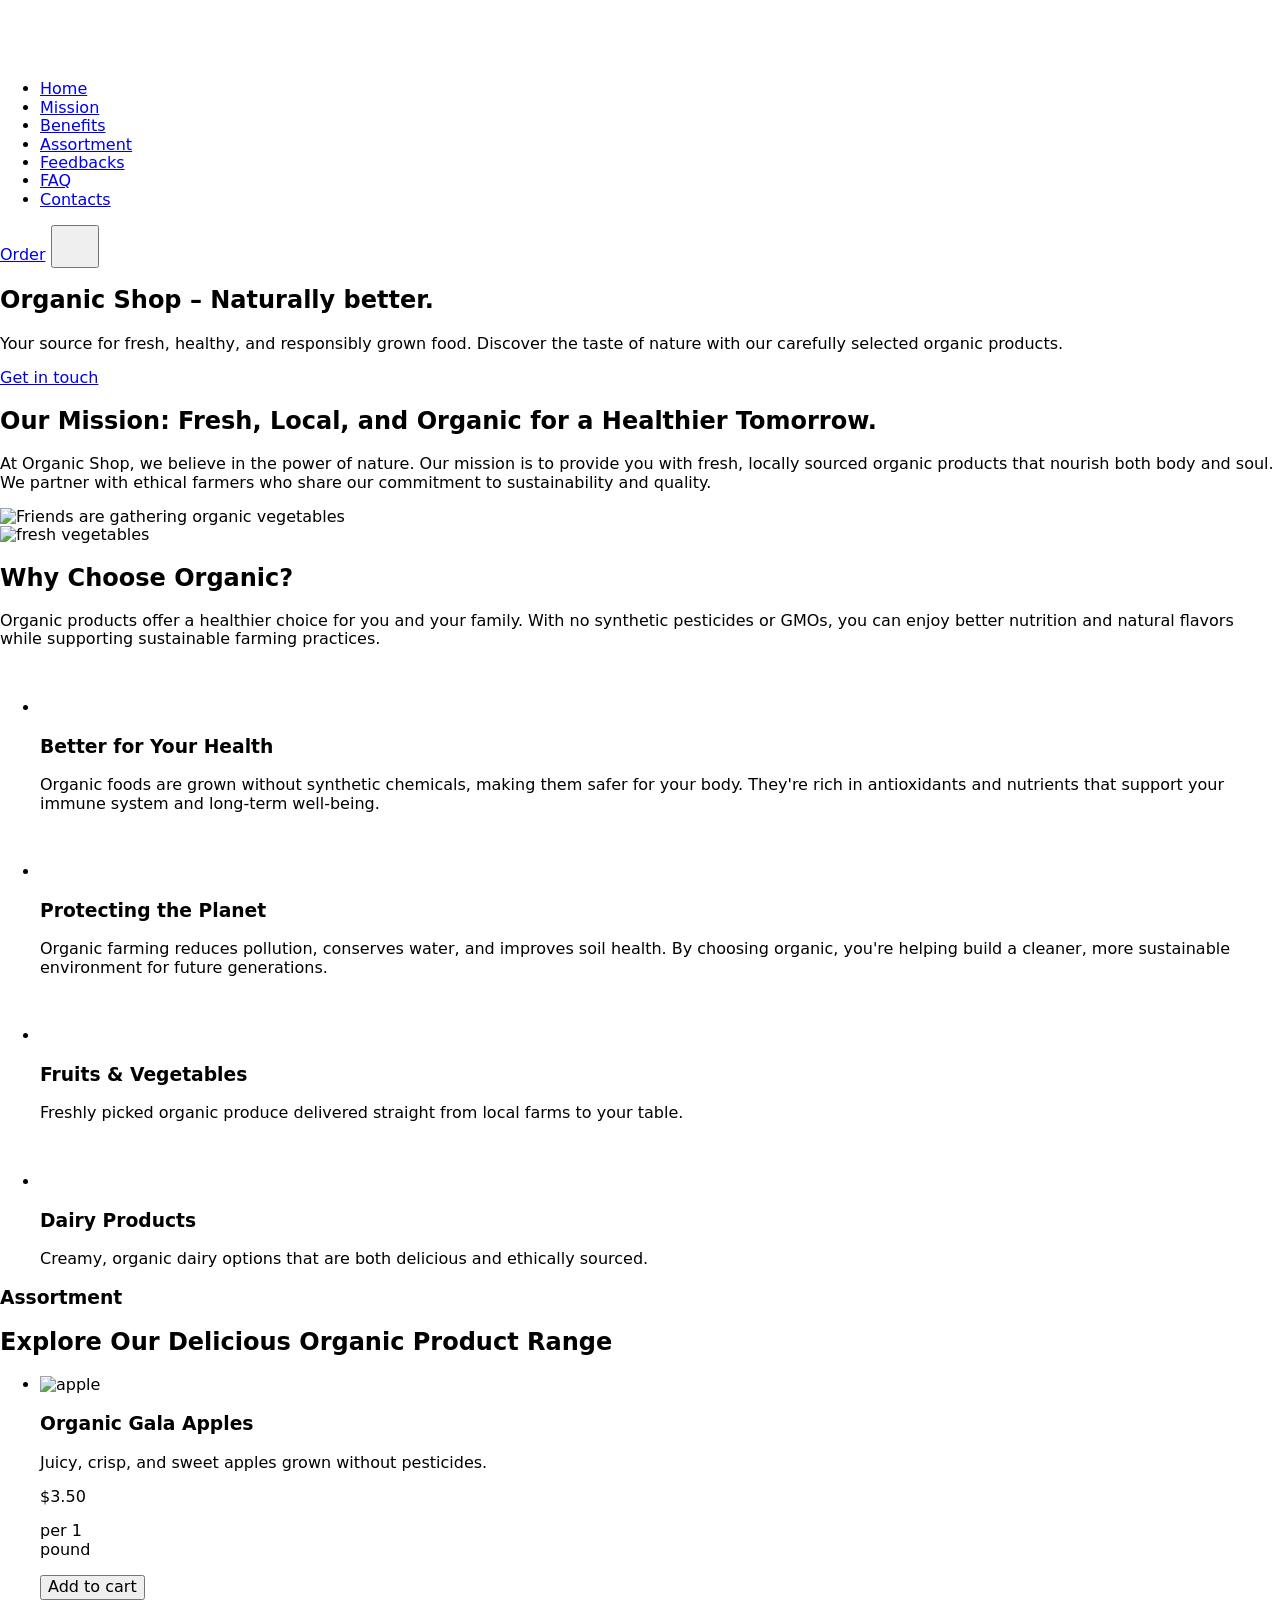
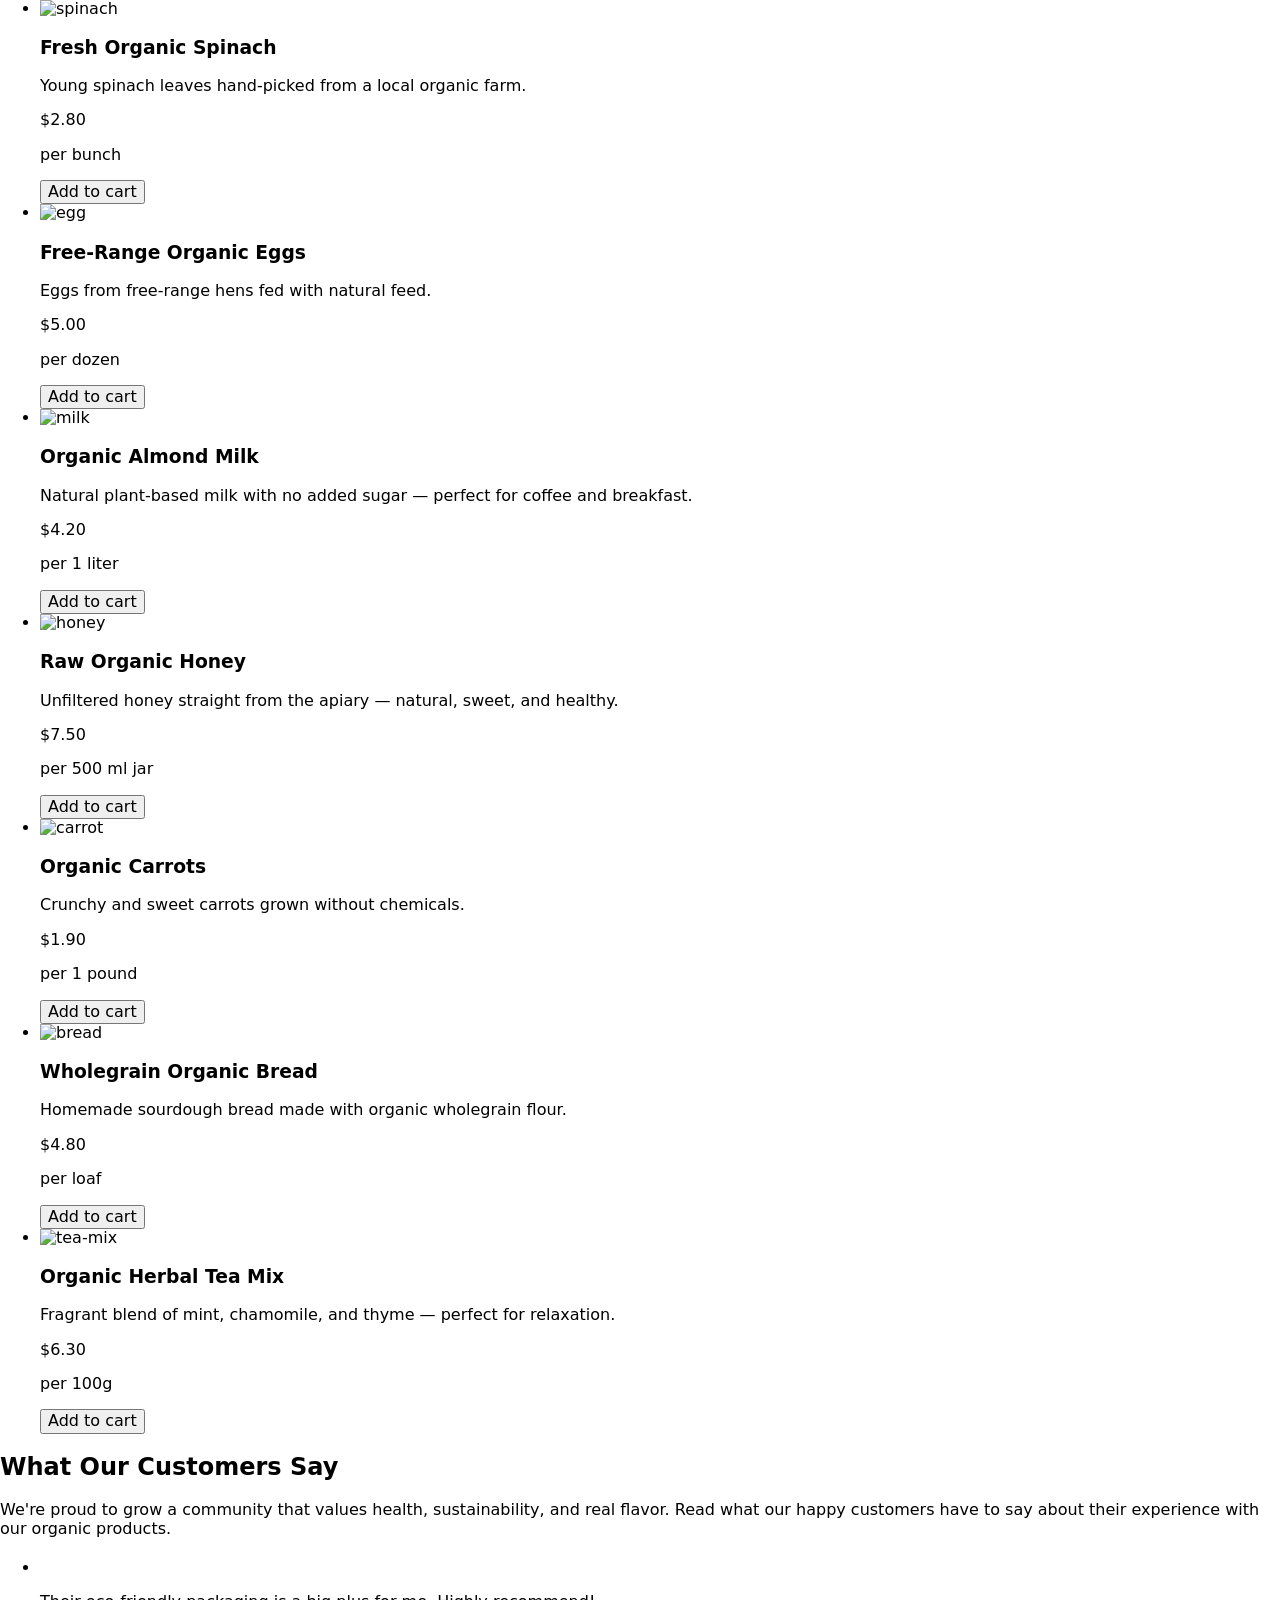
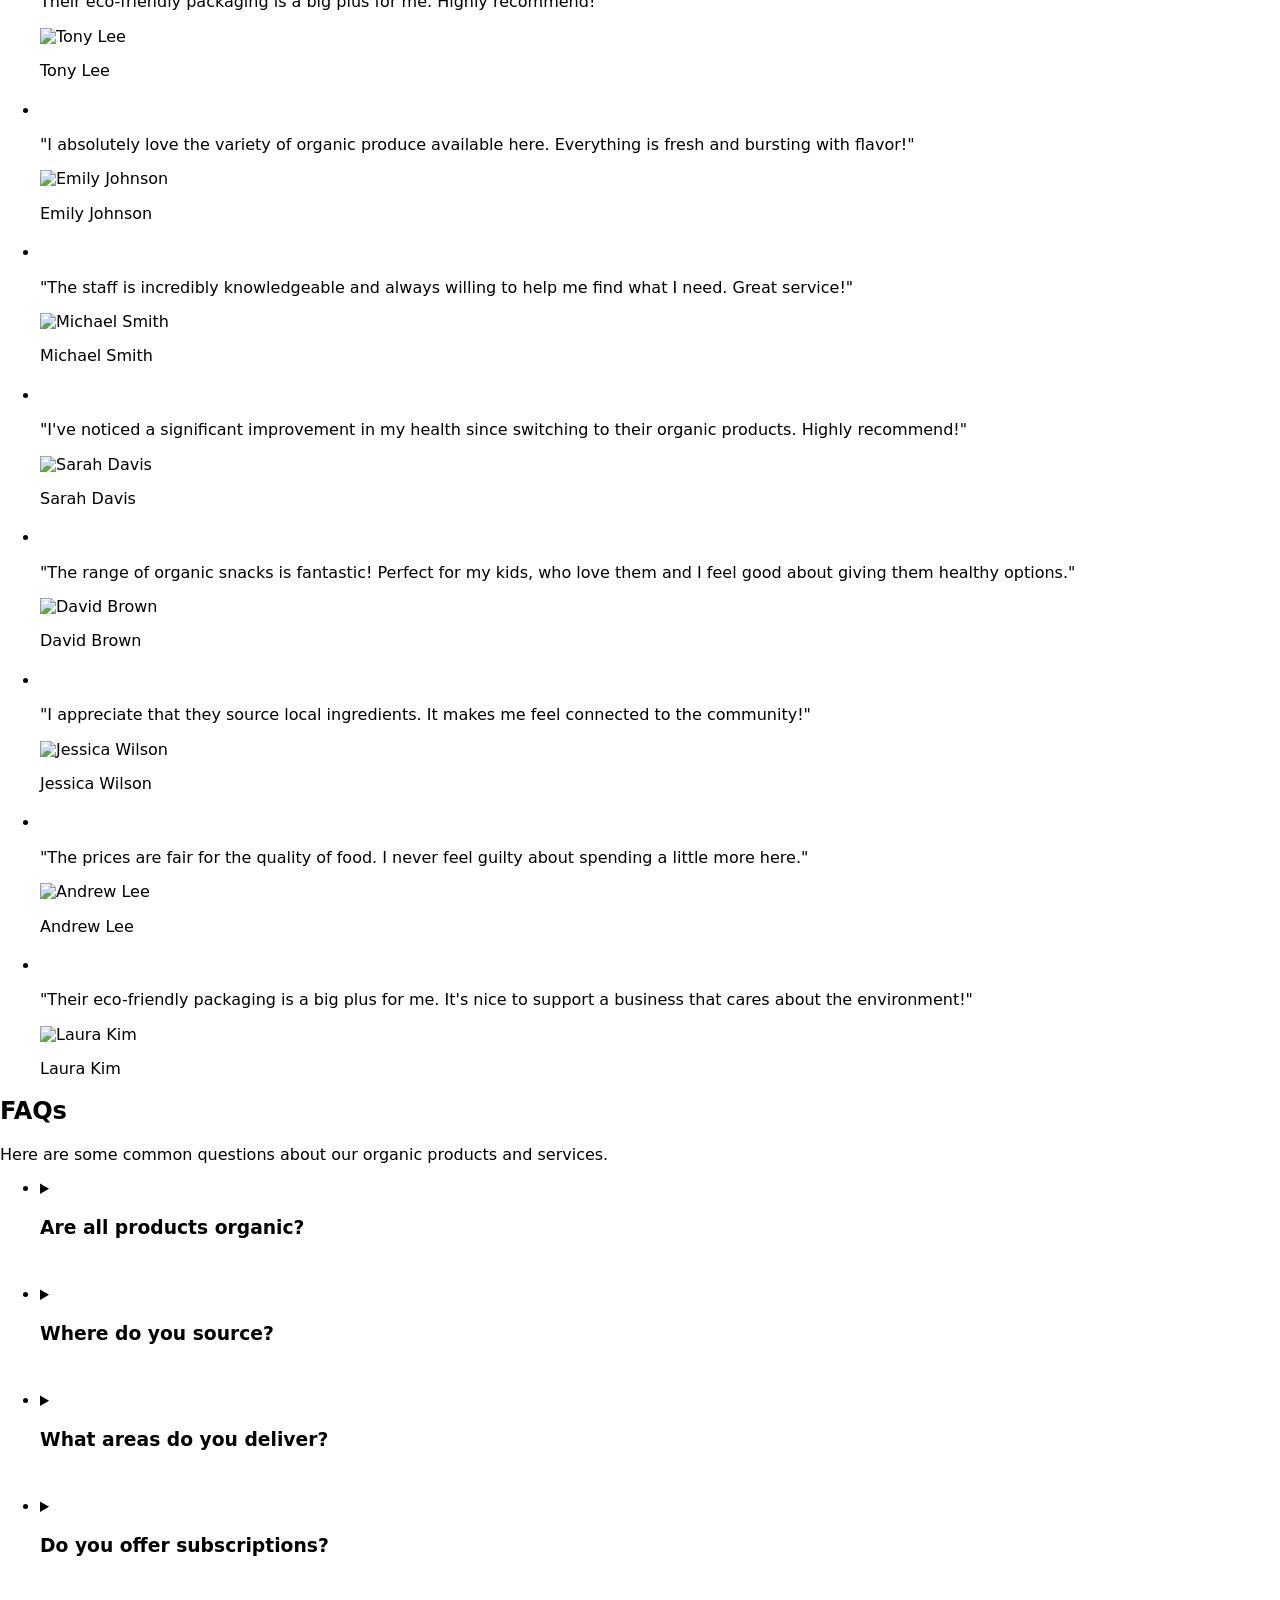
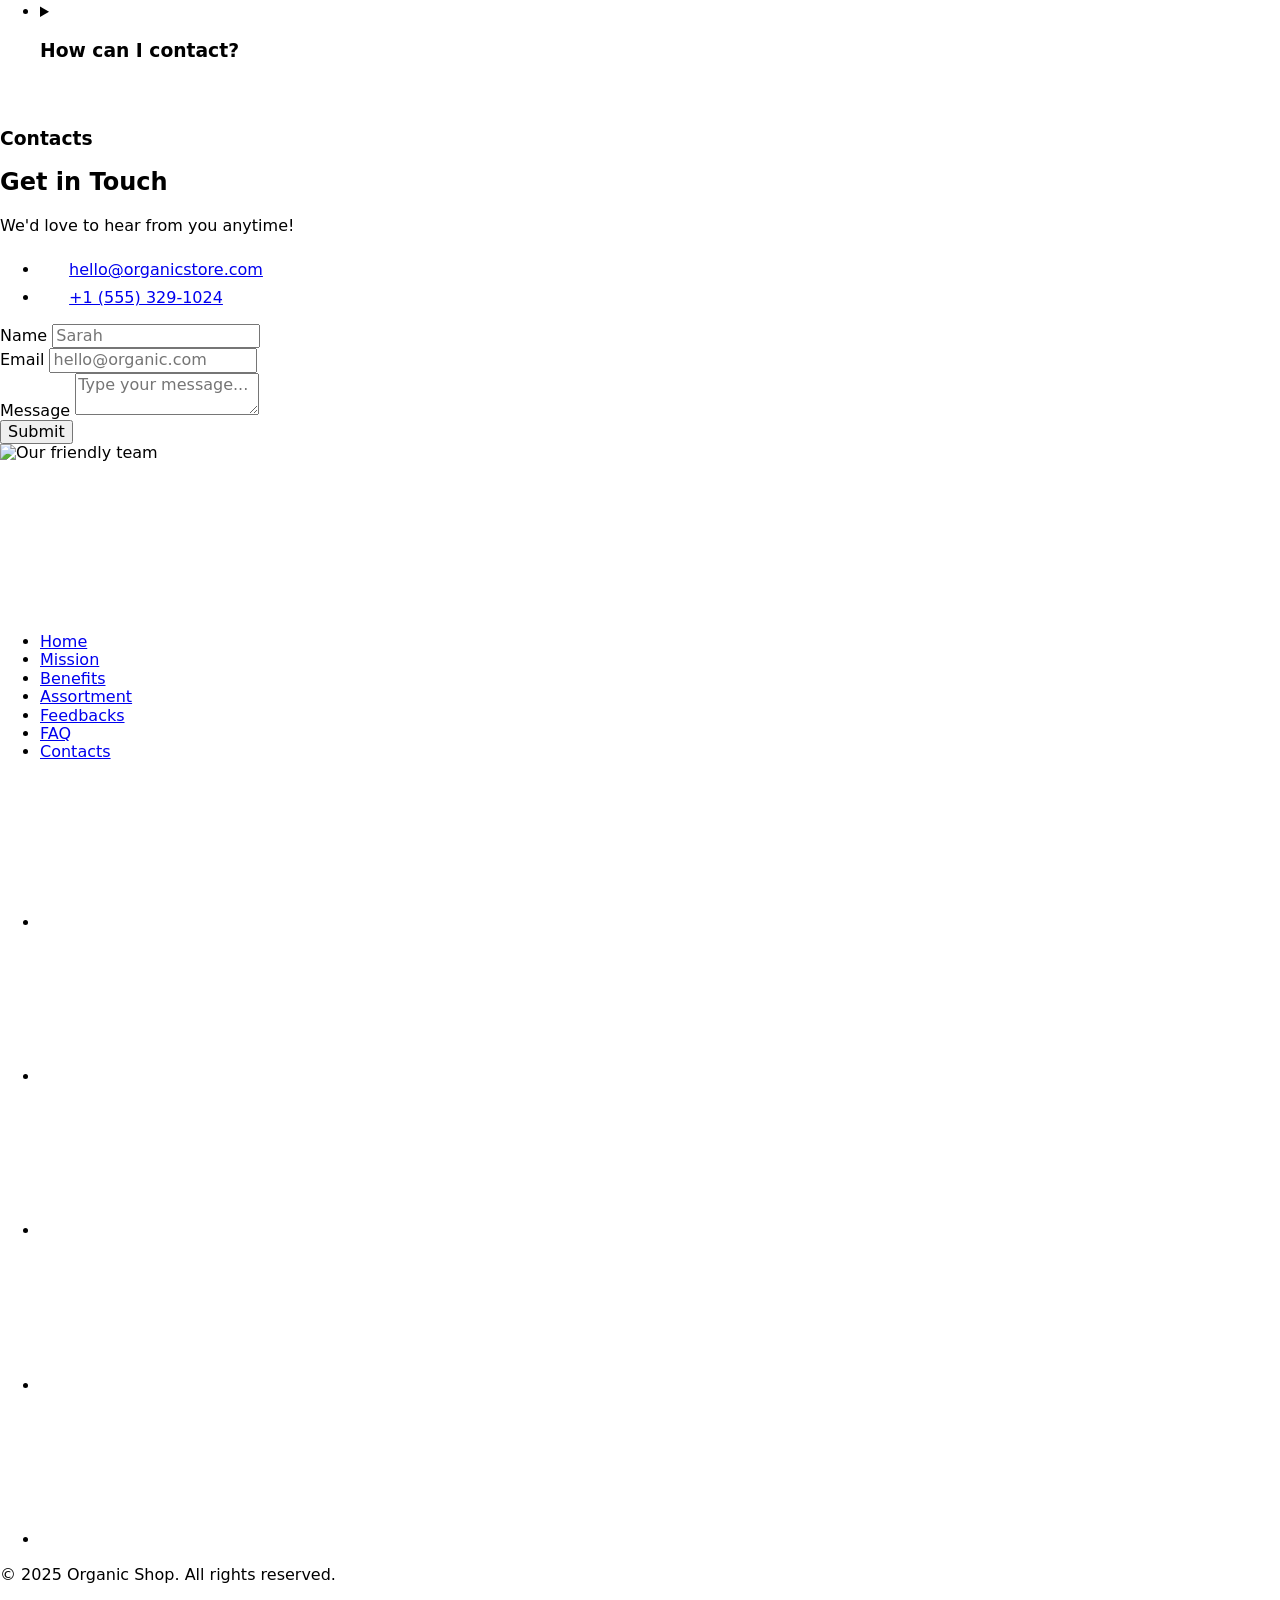
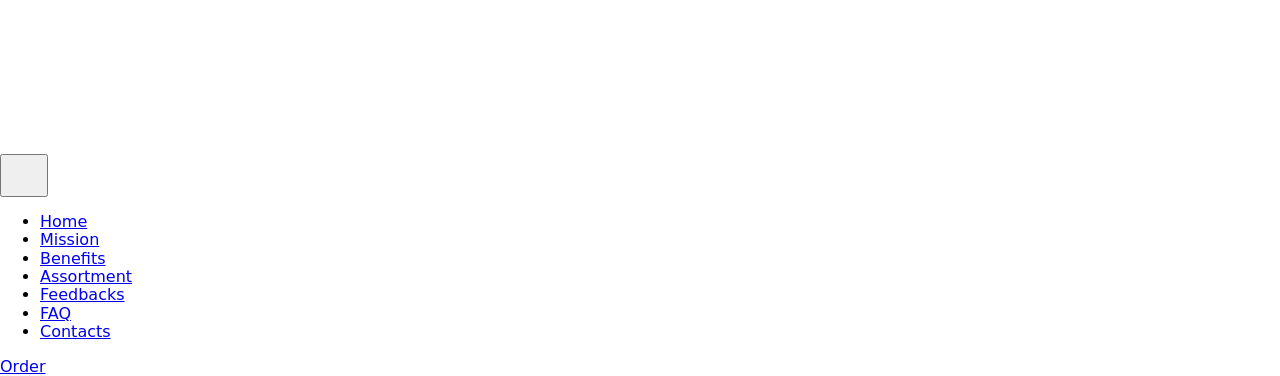
==== index.html @ 673c3860 "Deploying to gh-pages from @ AndrNech/git-pushers-team-project@1f45aa9b7c605ab2f92ba14114f8e16bd2d2d" ====
<!doctype html>
<html lang="en">
  <!-- #region Head -->
  <head>
    <meta charset="UTF-8" />
    <link rel="icon" type="image/svg+xml" href="/git-pushers-team-project/assets/favicon-CJQB9udx.svg" />
    <meta name="viewport" content="width=device-width, initial-scale=1.0" />
    <title>Organic Shop</title>
    <link rel="preconnect" href="https://fonts.googleapis.com" />
    <link rel="preconnect" href="https://fonts.gstatic.com" crossorigin />
    <link
      href="https://fonts.googleapis.com/css2?family=Chivo&family=Public+Sans:wght@100..900&display=swap"
      rel="stylesheet"
    />
    <link
      rel="stylesheet"
      href="https://cdnjs.cloudflare.com/ajax/libs/modern-normalize/3.0.1/modern-normalize.min.css"
      integrity="sha512-q6WgHqiHlKyOqslT/lgBgodhd03Wp4BEqKeW6nNtlOY4quzyG3VoQKFrieaCeSnuVseNKRGpGeDU3qPmabCANg=="
      crossorigin="anonymous"
      referrerpolicy="no-referrer"
    />
    <script type="module" crossorigin src="/git-pushers-team-project/index.js"></script>
    <link rel="stylesheet" crossorigin href="/git-pushers-team-project/assets/index-CxVfbLCY.css">
  </head>
  <!-- #endregion -->

  <body>
    <!-- #region Header - Єгор Кравченко, Павло -->
    <header class="header" id="header">
  <div class="container header-container">
    <a href="./index.html" class="header-logo">
      <svg width="142" height="60">
        <use href="/git-pushers-team-project/assets/sprite-BgheZEzv.svg#icon-logo"></use>
      </svg>
    </a>
    <nav class="header-nav">
      <ul class="nav-list">
        <li><a href="./index.html" class="nav-link">Home</a></li>
        <li><a href="#mission" class="nav-link">Mission</a></li>
        <li><a href="#benefits" class="nav-link">Benefits</a></li>
        <li><a href="#assorts" class="nav-link">Assortment</a></li>
        <li><a href="#feedbacks" class="nav-link">Feedbacks</a></li>
        <li><a href="#faq" class="nav-link">FAQ</a></li>
        <li><a href="#contacts" class="nav-link">Contacts</a></li>
       </ul>
    </nav>
    <div class="header-right">
      <a href="#assorts" class="order-btn">Order</a>
      <button type="button" class="menu-open-btn">
        <svg class="menu-open-icon" width="32" height="32">
          <use href="/git-pushers-team-project/assets/sprite-BgheZEzv.svg#icon-menu"></use>
        </svg>
      </button>
    </div>
  </div>
</header>

    <!-- #endregion -->
    <main>
      <!-- #region Hero - Єгор Кравченко -->
      <section id="hero" class="hero">
  <div class="container hero-container">
    <h1 class="hero-title">Organic Shop &ndash; Naturally better.</h1>
    <p class="hero-text">
      Your source for fresh, healthy, and responsibly grown food. Discover the
      taste of nature with our carefully selected organic products.
    </p>
    <a href="#contacts" class="hero-btn">Get in touch</a>
  </div>
</section>

      <!-- #endregion -->
      <!-- #region Mission - Андрій Нечитайло -->
      <section id="mission" class="section mission">
  <div class="container mission-wrp">
    <h2 class="mission-title">
      Our Mission: Fresh, Local, and Organic for a Healthier Tomorrow.
    </h2>

    <p class="mission-description">
      At Organic Shop, we believe in the power of nature. Our mission is to
      provide you with fresh, locally sourced organic products that nourish both
      body and soul. We partner with ethical farmers who share our commitment to
      sustainability and quality.
    </p>

    <picture>
      <source
        srcset="/git-pushers-team-project/assets/mission-pic_d@1x-BTvvijvu.jpg 1x, /git-pushers-team-project/assets/mission-pic_d@2x-CcSu3c_Y.jpg 2x"
        media="(min-width: 1440px)"
      />
      <source
        srcset="/git-pushers-team-project/assets/mission-pic_t@1x-K_vcqcAZ.jpg 1x, /git-pushers-team-project/assets/mission-pic_t@2x-DtnGhUR1.jpg 2x"
        media="(min-width: 768px)"
      />
      <source
        srcset="/git-pushers-team-project/assets/mission-pic_m@1x-B79D5aY9.jpg 1x, /git-pushers-team-project/assets/mission-pic_m@2x-nHzPhx0G.jpg 2x"
        media="(max-width: 768px)"
      />
      <img
        class="mission-picture"
        src="/img/mission/mission-pic_d@1x.jpg 1x"
        alt="Friends are gathering organic vegetables"
      />
    </picture>
  </div>
</section>

      <!-- #endregion -->
      <!-- #region Benefits - Павло, Андрій Яковенко -->
      <section id="benefits" class="benefits">
  <div class="container benefits-wrp">
    <picture>
      <source
        srcset="/git-pushers-team-project/assets/benefits-d@1x-Bbf55SAn.jpg 1x, /git-pushers-team-project/assets/benefits-d@2x-l9no3CxZ.jpg 2x"
        media="(min-width: 1440px)"
      />
      <source
        srcset="/git-pushers-team-project/assets/benefits-t@1x-CuZb4EoI.jpg 1x, /git-pushers-team-project/assets/benefits-t@2x-nWIgLm2P.jpg 2x"
        media="(min-width: 768px)"
      />
      <source
        srcset="/git-pushers-team-project/assets/benefits-m@1x-C7buL7nW.jpg 1x, /git-pushers-team-project/assets/benefits-m@2x-DJChbQcD.jpg 2x"
        media="(max-width: 768px)"
      />
      <img
        class="benefits-picture"
        src="/img/benefits/benefits-d@1x.jpg 1x"
        alt="fresh vegetables"
      />
    </picture>
    <div class="benefits-text-block">
      <div class="benefits-heading">
        <h2 class="benefits-title">Why Choose Organic?</h2>
        <p class="benefits-title-text">
          Organic products offer a healthier choice for you and your family.
          With no synthetic pesticides or GMOs, you can enjoy better nutrition
          and natural flavors while supporting sustainable farming practices.
        </p>
      </div>
      <ul class="benefits-items-list">
        <li class="benefits-item">
          <svg class="benefits-icon" width="48" height="48">
            <use href="/git-pushers-team-project/assets/sprite-BgheZEzv.svg#icon-health"></use>
          </svg>
          <h3 class="benefits-item-title">Better for Your Health</h3>
          <p class="benefits-item-text">
            Organic foods are grown without synthetic chemicals, making them
            safer for your body. They're rich in antioxidants and nutrients that
            support your immune system and long-term well-being.
          </p>
        </li>
        <li class="benefits-item">
          <svg class="benefits-icon" width="48" height="48">
            <use href="/git-pushers-team-project/assets/sprite-BgheZEzv.svg#icon-basketball"></use>
          </svg>
          <h3 class="benefits-item-title">Protecting the Planet</h3>
          <p class="benefits-item-text">
            Organic farming reduces pollution, conserves water, and improves
            soil health. By choosing organic, you're helping build a cleaner,
            more sustainable environment for future generations.
          </p>
        </li>
        <li class="benefits-item">
          <svg class="benefits-icon" width="48" height="48">
            <use href="/git-pushers-team-project/assets/sprite-BgheZEzv.svg#icon-restaurant"></use>
          </svg>
          <h3 class="benefits-item-title">Fruits & Vegetables</h3>
          <p class="benefits-item-text">
            Freshly picked organic produce delivered straight from local farms
            to your table.
          </p>
        </li>
        <li class="benefits-item">
          <svg class="benefits-icon" width="48" height="48">
            <use href="/git-pushers-team-project/assets/sprite-BgheZEzv.svg#icon-cheese"></use>
          </svg>
          <h3 class="benefits-item-title">Dairy Products</h3>
          <p class="benefits-item-text">
            Creamy, organic dairy options that are both delicious and ethically
            sourced.
          </p>
        </li>
      </ul>
    </div>
  </div>
</section>

      <!-- #endregion -->
      <!-- #region Assorts - Вова Горловой -->
      <section id="assorts" class="assorts-scn">
  <div class="container assorts-cont">
    <div>
      <h3 class="assorts-subtitle">Assortment</h3>
      <h2 class="assorts-title">Explore Our Delicious Organic Product Range</h2>
      <ul class="list-product">
        <li class="product-item">
          <div class="img-wrapper">
            <img
              class="img-photo"
              width="343"
              height="364"
              src="/git-pushers-team-project/assets/apple@1x-BfM4PtvD.jpg"
              srcset="/git-pushers-team-project/assets/apple@1x-BfM4PtvD.jpg 1x, /git-pushers-team-project/assets/apple@2x-WCftnJdX.jpg 2x"
              alt="apple"
            />
          </div>
          <div class="product-descriprion">
            <div>
              <h3 class="name-product">Organic Gala Apples</h3>
              <p class="description">
                Juicy, crisp, and sweet apples grown without pesticides.
              </p>
            </div>
            <div class="price-volume">
              <p class="price">$3.50</p>
              <p class="volume">per 1 <br />pound</p>
            </div>
          </div>
          <button type="button" class="button-cart">Add to cart</button>
        </li>
        <li class="product-item">
          <div class="img-wrapper">
            <img
              class="img-photo"
              width="343"
              height="364"
              src="/git-pushers-team-project/assets/spinach@1x-BF-BacGc.jpg"
              srcset="/git-pushers-team-project/assets/spinach@1x-BF-BacGc.jpg 1x, /git-pushers-team-project/assets/spinach@2x-mOBjH0Dw.jpg 2x"
              alt="spinach"
            />
          </div>
          <div class="product-descriprion">
            <div>
              <h3 class="name-product">Fresh Organic Spinach</h3>
              <p class="description">
                Young spinach leaves hand-picked from a local organic farm.
              </p>
            </div>
            <div>
              <p class="price">$2.80</p>
              <p class="volume">per bunch</p>
            </div>
          </div>
          <button type="button" class="button-cart">Add to cart</button>
        </li>
        <li class="product-item">
          <div class="img-wrapper">
            <img
              class="img-photo"
              width="343"
              height="364"
              src="
              /img/assorts/egg@1x.jpg"
              srcset="/git-pushers-team-project/assets/egg@1x-CG-ApvY7.jpg 1x, /git-pushers-team-project/assets/egg@2x-BDPKjC9K.jpg 2x"
              alt="egg"
            />
          </div>
          <div class="product-descriprion">
            <div>
              <h3 class="name-product">Free-Range Organic Eggs</h3>
              <p class="description">
                Eggs from free-range hens fed with natural feed.
              </p>
            </div>
            <div>
              <p class="price">$5.00</p>
              <p class="volume">per dozen</p>
            </div>
          </div>
          <button type="button" class="button-cart">Add to cart</button>
        </li>
        <li class="product-item">
          <div class="img-wrapper">
            <img
              class="img-photo"
              width="343"
              height="364"
              src="/git-pushers-team-project/assets/milk@1x-CL_fkdKS.jpg"
              srcset="/git-pushers-team-project/assets/milk@1x-CL_fkdKS.jpg 1x, /git-pushers-team-project/assets/milk@2x-vHrFvwGb.jpg 2x"
              alt="milk"
            />
          </div>
          <div class="product-descriprion">
            <div>
              <h3 class="name-product">Organic Almond Milk</h3>
              <p class="description">
                Natural plant-based milk with no added sugar — perfect for
                coffee and breakfast.
              </p>
            </div>
            <div>
              <p class="price">$4.20</p>
              <p class="volume">per 1 liter</p>
            </div>
          </div>
          <button type="button" class="button-cart">Add to cart</button>
        </li>
        <li class="product-item">
          <div class="img-wrapper">
            <img
              class="img-photo"
              width="343"
              height="364"
              src="/git-pushers-team-project/assets/honey@1x-C7PPW7pm.jpg"
              srcset="/git-pushers-team-project/assets/honey@1x-C7PPW7pm.jpg 1x, /git-pushers-team-project/assets/honey@2x-B3aBwii8.jpg 2x"
              alt="honey"
            />
          </div>
          <div class="product-descriprion">
            <div>
              <h3 class="name-product">Raw Organic Honey</h3>
              <p class="description">
                Unfiltered honey straight from the apiary — natural, sweet, and
                healthy.
              </p>
            </div>
            <div>
              <p class="price">$7.50</p>
              <p class="volume">per 500 ml jar</p>
            </div>
          </div>
          <button type="button" class="button-cart">Add to cart</button>
        </li>
        <li class="product-item">
          <div class="img-wrapper">
            <img
              class="img-photo"
              width="343"
              height="364"
              src="/git-pushers-team-project/assets/carrot@1x-CMPnzz3R.jpg"
              srcset="/git-pushers-team-project/assets/carrot@1x-CMPnzz3R.jpg 1x, /git-pushers-team-project/assets/carrot@2x-CSLrkYhm.jpg 2x"
              alt="carrot"
            />
          </div>
          <div class="product-descriprion">
            <div>
              <h3 class="name-product">Organic Carrots</h3>
              <p class="description">
                Crunchy and sweet carrots grown without chemicals.
              </p>
            </div>
            <div>
              <p class="price">$1.90</p>
              <p class="volume">per 1 pound</p>
            </div>
          </div>
          <button type="button" class="button-cart">Add to cart</button>
        </li>
        <li class="product-item">
          <div class="img-wrapper">
            <img
              class="img-photo"
              width="343"
              height="364"
              src="/git-pushers-team-project/assets/bread@1x-eBCpZ77I.jpg"
              srcset="/git-pushers-team-project/assets/bread@1x-eBCpZ77I.jpg 1x, /git-pushers-team-project/assets/bread@2x-n_rpJ99t.jpg 2x"
              alt="bread"
            />
          </div>
          <div class="product-descriprion">
            <div>
              <h3 class="name-product">Wholegrain Organic Bread</h3>
              <p class="description">
                Homemade sourdough bread made with organic wholegrain flour.
              </p>
            </div>
            <div>
              <p class="price">$4.80</p>
              <p class="volume">per loaf</p>
            </div>
          </div>
          <button type="button" class="button-cart">Add to cart</button>
        </li>
        <li class="product-item">
          <div class="img-wrapper">
            <img
              class="img-photo"
              width="343"
              height="364"
              src="/git-pushers-team-project/assets/tea-mix@1x-B-q1stFE.jpg"
              srcset="/git-pushers-team-project/assets/tea-mix@1x-B-q1stFE.jpg 1x, /git-pushers-team-project/assets/tea-mix@2x-Be6DOKe7.jpg 2x"
              alt="tea-mix"
            />
          </div>
          <div class="product-descriprion">
            <div>
              <h3 class="name-product">Organic Herbal Tea Mix</h3>
              <p class="description">
                Fragrant blend of mint, chamomile, and thyme — perfect for
                relaxation.
              </p>
            </div>
            <div>
              <p class="price">$6.30</p>
              <p class="volume">per 100g</p>
            </div>
          </div>
          <button type="button" class="button-cart">Add to cart</button>
        </li>
      </ul>
    </div>
  </div>
</section>

      <!-- #endregion -->
      <!-- #region Feedbacks - Ілля Годун -->
      <section id="feedbacks" class="feedbacks">
    <div class="container">
        <div class="section-title">
            <h2 class="feedbacks-title">What Our Customers Say</h2>
            <p class="feedbacks-description">We're proud to grow a community that values health, sustainability, and
                real flavor. Read what our happy customers have
                to say about their experience with our organic products.</p>
        </div>

        <ul class="feedbacks-list">
            <li class="feedbacks-list-item">
                <div class="feedbacks-review">
                    <div class="feedbacks-grade">
                        <svg class="icon-mobile" width="20" height="19">
                            <use href="/git-pushers-team-project/assets/sprite-BgheZEzv.svg#icon-star-black"></use>
                        </svg>
                        <svg class="icon-mobile" width="20" height="19">
                            <use href="/git-pushers-team-project/assets/sprite-BgheZEzv.svg#icon-star-black"></use>
                        </svg>
                        <svg class="icon-mobile" width="20" height="19">
                            <use href="/git-pushers-team-project/assets/sprite-BgheZEzv.svg#icon-star-black"></use>
                        </svg>
                        <svg class="icon-mobile" width="20" height="19">
                            <use href="/git-pushers-team-project/assets/sprite-BgheZEzv.svg#icon-star-black"></use>
                        </svg>
                        <svg class="icon-mobile" width="20" height="19">
                            <use href="/git-pushers-team-project/assets/sprite-BgheZEzv.svg#icon-star-black"></use>
                        </svg>
                    </div>
                    <p class="feedback-text">Their eco-friendly packaging is a big plus for me. Highly recommend!</p>
                </div>

                <div class="feedback-author">
                    <img 
                        class="feedback-author-img" 
                        src="/git-pushers-team-project/assets/avatar-img_1@1x-BFojN_xj.png" 
                        srcset="/git-pushers-team-project/assets/avatar-img_1@2x-BKH2whzx.png"
                        alt="Tony Lee" 
                        width="48"
                        height="48">
                    <p class="feedback-author-name">Tony Lee</p>
                </div>
            </li>
            <li class="feedbacks-list-item">
                <div class="feedbacks-review">
                    <div class="feedbacks-grade">
                        <svg class="icon-mobile" width="20" height="19">
                            <use href="/git-pushers-team-project/assets/sprite-BgheZEzv.svg#icon-star-black"></use>
                        </svg>
                        <svg class="icon-mobile" width="20" height="19">
                            <use href="/git-pushers-team-project/assets/sprite-BgheZEzv.svg#icon-star-black"></use>
                        </svg>
                        <svg class="icon-mobile" width="20" height="19">
                            <use href="/git-pushers-team-project/assets/sprite-BgheZEzv.svg#icon-star-black"></use>
                        </svg>
                        <svg class="icon-mobile" width="20" height="19">
                            <use href="/git-pushers-team-project/assets/sprite-BgheZEzv.svg#icon-star-black"></use>
                        </svg>
                        <svg class="icon-mobile" width="20" height="19">
                            <use href="/git-pushers-team-project/assets/sprite-BgheZEzv.svg#icon-star-black"></use>
                        </svg>
                    </div>
                    <p class="feedback-text">"I absolutely love the variety of organic produce available here.
                        Everything is fresh and bursting with flavor!"</p>
                </div>

                <div class="feedback-author">
                    <img 
                        class="feedback-author-img" 
                        src="/git-pushers-team-project/assets/avatar-img_2@1x-Bc0Tre1p.png" 
                        srcset="/git-pushers-team-project/assets/avatar-img_2@2x-BiGyeZMn.png"
                        alt="Emily Johnson" 
                        width="48"
                        height="48">
                    <p class="feedback-author-name">Emily Johnson</p>
                </div>
            </li>
            <li class="feedbacks-list-item">
                <div class="feedbacks-review">
                    <div class="feedbacks-grade">
                        <svg class="icon-mobile" width="20" height="19">
                            <use href="/git-pushers-team-project/assets/sprite-BgheZEzv.svg#icon-star-black"></use>
                        </svg>
                        <svg class="icon-mobile" width="20" height="19">
                            <use href="/git-pushers-team-project/assets/sprite-BgheZEzv.svg#icon-star-black"></use>
                        </svg>
                        <svg class="icon-mobile" width="20" height="19">
                            <use href="/git-pushers-team-project/assets/sprite-BgheZEzv.svg#icon-star-black"></use>
                        </svg>
                        <svg class="icon-mobile" width="20" height="19">
                            <use href="/git-pushers-team-project/assets/sprite-BgheZEzv.svg#icon-star-black"></use>
                        </svg>
                        <svg class="icon-mobile empty" width="20" height="19">
                            <use href="/git-pushers-team-project/assets/sprite-BgheZEzv.svg#icon-star-empty"></use>
                        </svg>
                    </div>
                    <p class="feedback-text">"The staff is incredibly knowledgeable and always willing to help me find
                        what I need. Great service!"</p>
                </div>

                <div class="feedback-author">
                    <img 
                        class="feedback-author-img" 
                        src="/git-pushers-team-project/assets/avatar-img_3@1x-Cu940fOX.png" 
                        srcset="/git-pushers-team-project/assets/avatar-img_3@2x-CDE5Cwl6.png"
                        alt="Michael Smith" 
                        width="48"
                        height="48">
                    <p class="feedback-author-name">Michael Smith</p>
                </div>
            </li>
            <li class="feedbacks-list-item">
                <div class="feedbacks-review">
                    <div class="feedbacks-grade">
                        <svg class="icon-mobile" width="20" height="19">
                            <use href="/git-pushers-team-project/assets/sprite-BgheZEzv.svg#icon-star-black"></use>
                        </svg>
                        <svg class="icon-mobile" width="20" height="19">
                            <use href="/git-pushers-team-project/assets/sprite-BgheZEzv.svg#icon-star-black"></use>
                        </svg>
                        <svg class="icon-mobile" width="20" height="19">
                            <use href="/git-pushers-team-project/assets/sprite-BgheZEzv.svg#icon-star-black"></use>
                        </svg>
                        <svg class="icon-mobile" width="20" height="19">
                            <use href="/git-pushers-team-project/assets/sprite-BgheZEzv.svg#icon-star-black"></use>
                        </svg>
                        <svg class="icon-mobile" width="20" height="19">
                            <use href="/git-pushers-team-project/assets/sprite-BgheZEzv.svg#icon-star-black"></use>
                        </svg>
                    </div>
                    <p class="feedback-text">"I've noticed a significant improvement in my health since switching to
                        their organic products. Highly recommend!"</p>
                </div>

                <div class="feedback-author">
                    <img 
                        class="feedback-author-img" 
                        src="/git-pushers-team-project/assets/avatar-img_4@1x-DsazFY9g.png" 
                        srcset="/git-pushers-team-project/assets/avatar-img_4@2x-DTTX3oHk.png"
                        alt="Sarah Davis" 
                        width="48"
                        height="48">
                    <p class="feedback-author-name">Sarah Davis</p>
                </div>
            </li>
            <li class="feedbacks-list-item">
                <div class="feedbacks-review">
                    <div class="feedbacks-grade">
                        <svg class="icon-mobile" width="20" height="19">
                            <use href="/git-pushers-team-project/assets/sprite-BgheZEzv.svg#icon-star-black"></use>
                        </svg>
                        <svg class="icon-mobile" width="20" height="19">
                            <use href="/git-pushers-team-project/assets/sprite-BgheZEzv.svg#icon-star-black"></use>
                        </svg>
                        <svg class="icon-mobile" width="20" height="19">
                            <use href="/git-pushers-team-project/assets/sprite-BgheZEzv.svg#icon-star-black"></use>
                        </svg>
                        <svg class="icon-mobile empty" width="20" height="19">
                            <use href="/git-pushers-team-project/assets/sprite-BgheZEzv.svg#icon-star-empty"></use>
                        </svg>
                        <svg class="icon-mobile empty" width="20" height="19">
                            <use href="/git-pushers-team-project/assets/sprite-BgheZEzv.svg#icon-star-empty"></use>
                        </svg>
                    </div>
                    <p class="feedback-text">"The range of organic snacks is fantastic! Perfect for my kids, who love
                        them and I feel good about giving them healthy
                        options."</p>
                </div>

                <div class="feedback-author">
                    <img 
                        class="feedback-author-img" 
                        src="/git-pushers-team-project/assets/avatar-img_5@1x-Dqi7JvMF.png" 
                        srcset="/git-pushers-team-project/assets/avatar-img_5@2x-CD3oSje-.png"
                        alt="David Brown" 
                        width="48"
                        height="48">
                    <p class="feedback-author-name">David Brown</p>
                </div>
            </li>
            <li class="feedbacks-list-item">
                <div class="feedbacks-review">
                    <div class="feedbacks-grade">
                        <svg class="icon-mobile" width="20" height="19">
                            <use href="/git-pushers-team-project/assets/sprite-BgheZEzv.svg#icon-star-black"></use>
                        </svg>
                        <svg class="icon-mobile" width="20" height="19">
                            <use href="/git-pushers-team-project/assets/sprite-BgheZEzv.svg#icon-star-black"></use>
                        </svg>
                        <svg class="icon-mobile" width="20" height="19">
                            <use href="/git-pushers-team-project/assets/sprite-BgheZEzv.svg#icon-star-black"></use>
                        </svg>
                        <svg class="icon-mobile" width="20" height="19">
                            <use href="/git-pushers-team-project/assets/sprite-BgheZEzv.svg#icon-star-black"></use>
                        </svg>
                        <svg class="icon-mobile empty" width="20" height="19">
                            <use href="/git-pushers-team-project/assets/sprite-BgheZEzv.svg#icon-star-empty"></use>
                        </svg>
                    </div>
                    <p class="feedback-text">"I appreciate that they source local ingredients. It makes me feel
                        connected to the community!"</p>
                </div>

                <div class="feedback-author">
                    <img 
                        class="feedback-author-img" 
                        src="/git-pushers-team-project/assets/avatar-img_6@1x-DHw1Ds89.png" 
                        srcset="/git-pushers-team-project/assets/avatar-img_6@2x-BRUwJwsr.png"
                        alt="Jessica Wilson" 
                        width="48"
                        height="48">
                    <p class="feedback-author-name">Jessica Wilson</p>
                </div>
            </li>
            <li class="feedbacks-list-item">
                <div class="feedbacks-review">
                    <div class="feedbacks-grade">
                        <svg class="icon-mobile" width="20" height="19">
                            <use href="/git-pushers-team-project/assets/sprite-BgheZEzv.svg#icon-star-black"></use>
                        </svg>
                        <svg class="icon-mobile" width="20" height="19">
                            <use href="/git-pushers-team-project/assets/sprite-BgheZEzv.svg#icon-star-black"></use>
                        </svg>
                        <svg class="icon-mobile" width="20" height="19">
                            <use href="/git-pushers-team-project/assets/sprite-BgheZEzv.svg#icon-star-black"></use>
                        </svg>
                        <svg class="icon-mobile empty" width="20" height="19">
                            <use href="/git-pushers-team-project/assets/sprite-BgheZEzv.svg#icon-star-empty"></use>
                        </svg>
                        <svg class="icon-mobile empty" width="20" height="19">
                            <use href="/git-pushers-team-project/assets/sprite-BgheZEzv.svg#icon-star-empty"></use>
                        </svg>
                    </div>
                    <p class="feedback-text">"The prices are fair for the quality of food. I never feel guilty about
                        spending a little more here."</p>
                </div>

                <div class="feedback-author">
                    <img 
                        class="feedback-author-img" 
                        src="/git-pushers-team-project/assets/avatar-img_7@1x-vbPdxw66.png" 
                        srcset="/git-pushers-team-project/assets/avatar-img_7@2x-LOy4Eneu.png"
                        alt="Andrew Lee" 
                        width="48"
                        height="48">
                    <p class="feedback-author-name">Andrew Lee</p>
                </div>
            </li>
            <li class="feedbacks-list-item">
                <div class="feedbacks-review">
                    <div class="feedbacks-grade">
                        <svg class="icon-mobile" width="20" height="19">
                            <use href="/git-pushers-team-project/assets/sprite-BgheZEzv.svg#icon-star-black"></use>
                        </svg>
                        <svg class="icon-mobile" width="20" height="19">
                            <use href="/git-pushers-team-project/assets/sprite-BgheZEzv.svg#icon-star-black"></use>
                        </svg>
                        <svg class="icon-mobile empty" width="20" height="19">
                            <use href="/git-pushers-team-project/assets/sprite-BgheZEzv.svg#icon-star-empty"></use>
                        </svg>
                        <svg class="icon-mobile empty" width="20" height="19">
                            <use href="/git-pushers-team-project/assets/sprite-BgheZEzv.svg#icon-star-empty"></use>
                        </svg>
                        <svg class="icon-mobile empty" width="20" height="19">
                            <use href="/git-pushers-team-project/assets/sprite-BgheZEzv.svg#icon-star-empty"></use>
                        </svg>
                    </div>
                    <p class="feedback-text">"Their eco-friendly packaging is a big plus for me. It's nice to support a
                        business that cares about the environment!"</p>
                </div>

                <div class="feedback-author">
                    <img 
                        class="feedback-author-img" 
                        src="/git-pushers-team-project/assets/avatar-img_8@1x-BtFGq1y5.png" 
                        srcset="/git-pushers-team-project/assets/avatar-img_8@2x-Bp0PI-na.png"
                        alt="Laura Kim" 
                        width="48"
                        height="48">
                    <p class="feedback-author-name">Laura Kim</p>
                </div>
            </li>
        </ul>
    </div>
</section>
      <!-- #endregion -->
      <!-- #region FAQ - Павло Даведюк -->
      <section id="faq" class="faq-section">
  <div class="container faq-container">
    <div class="faq-header">
      <h2 class="faq-title">FAQs</h2>
      <p class="faq-description">
        Here are some common questions about our organic products and services.
      </p>
    </div>
    <ul class="faq-list">
     <li class="faq-item">
       <details class="faq-details">
          <summary class="faq-summary">
            <h3 class="faq-question">Are all products organic?</h3>
            <span class="faq-question-wrapper"> 
              <svg class="faq-icon icon-close" width="24" height="24">
                <use href="/git-pushers-team-project/assets/sprite-BgheZEzv.svg#icon-chevron-down"></use>
              </svg>
              <svg class="faq-icon icon-open" width="24" height="24">
                <use href="/git-pushers-team-project/assets/sprite-BgheZEzv.svg#icon-chevron-up"></use>
              </svg>
            </span>
          </summary>
          <p class="faq-answer">
          Yes, all our products are certified organic. We prioritize quality and
          sustainability in our sourcing. You can trust that everything you buy
          from us meets strict organic standards.
          </p>
        </details>
     </li>

      <li class="faq-item">
        <details class="faq-details">
          <summary class="faq-summary">
            <h3 class="faq-question">Where do you source?</h3>
            <span class="faq-question-wrapper">
              <svg class="faq-icon icon-close" width="24" height="24">
                <use href="/git-pushers-team-project/assets/sprite-BgheZEzv.svg#icon-chevron-down"></use>
              </svg>
              <svg class="faq-icon icon-open" width="24" height="24">
                <use href="/git-pushers-team-project/assets/sprite-BgheZEzv.svg#icon-chevron-up"></use>
              </svg>
            </span>
          </summary>
          <p class="faq-answer">
            We source our products from local farmers and trusted suppliers. This
            ensures freshness and supports our community. Our commitment is to
            ethical and sustainable practices.
          </p>
        </details>
      </li>

      <li class="faq-item">
        <details class="faq-details">
          <summary class="faq-summary">
            <h3 class="faq-question">What areas do you deliver?</h3>
            <span class="faq-question-wrapper">
              <svg class="faq-icon icon-close" width="24" height="24">
                <use href="/git-pushers-team-project/assets/sprite-BgheZEzv.svg#icon-chevron-down"></use>
              </svg>
              <svg class="faq-icon icon-open" width="24" height="24">
                <use href="/git-pushers-team-project/assets/sprite-BgheZEzv.svg#icon-chevron-up"></use>
              </svg>
            </span>
          </summary>
          <p class="faq-answer">
            We currently deliver to several neighborhoods in the region. Check our
            delivery area on the website for specifics. If you're unsure, feel
            free to reach out!
          </p>
        </details>
      </li>

      <li class="faq-item">
        <details class="faq-details">
          <summary class="faq-summary">
            <h3 class="faq-question">Do you offer subscriptions?</h3>
            <span class="faq-question-wrapper">
              <svg class="faq-icon icon-close" width="24" height="24">
                    <use href="/git-pushers-team-project/assets/sprite-BgheZEzv.svg#icon-chevron-down"></use>
                  </svg>
                  <svg class="faq-icon icon-open" width="24" height="24">
                    <use href="/git-pushers-team-project/assets/sprite-BgheZEzv.svg#icon-chevron-up"></use>
                  </svg>
            </span>
          </summary>
          <p class="faq-answer">
            Yes, we offer subscription plans for regular deliveries. This is a
            convenient way to ensure you never run out of your favorite organic
            products. You can customize your subscription based on your needs.
          </p>
        </details>  
      </li>

      <li class="faq-item">
        <details class="faq-details">
          <summary class="faq-summary">
            <h3 class="faq-question">How can I contact?</h3>
            <span class="faq-question-wrapper">
              <svg class="faq-icon icon-close" width="24" height="24">
                <use href="/git-pushers-team-project/assets/sprite-BgheZEzv.svg#icon-chevron-down"></use>
              </svg>
              <svg class="faq-icon icon-open" width="24" height="24">
                <use href="/git-pushers-team-project/assets/sprite-BgheZEzv.svg#icon-chevron-up"></use>
              </svg>
            </span>
          </summary>
          <p class="faq-answer">
            You can reach us via phone or email for any inquiries. Our customer
            service team is here to help. We aim to respond to all questions
            promptly.
          </p>
        </details>
      </li>
    </ul>
  </div>
</section>

      <!-- #endregion -->
      <!-- #region Contacts - Павло Даведюк -->
      <section id="contacts" class="contacts-section">
  <div class="container contacts-container">
    <div class="contacts-content">
      <h3 class="contacts-subtitle">Contacts</h3>
      <h2 class="contacts-title">Get in Touch</h2>
      <p class="contacts-description">We'd love to hear from you anytime!</p>

      <ul class="contacts-info">
        <li>
          <svg class="contacts-icon" width="24" height="24">
            <use href="/git-pushers-team-project/assets/sprite-BgheZEzv.svg#icon-envelope"></use>
          </svg>
          <a href="mailto:hello@organicstore.com" class="contact-link"
            >hello@organicstore.com</a
          >
        </li>
        <li>
          <svg class="contacts-icon" width="24" height="24">
            <use href="/git-pushers-team-project/assets/sprite-BgheZEzv.svg#icon-phone"></use>
          </svg>
          <a href="tel:+15553291024" class="contacts-link">+1 (555) 329-1024</a>
        </li>
      </ul>

      <form class="contacts-form">
        <div class="form-group">
          <label for="user-name">Name</label>
          <input
            type="text"
            id="user-name"
            name="name"
            autocomplete="name"
            class="contact-form-input"
            pattern="^[a-zA-Z\s\.]{5,64}$"
            placeholder="Sarah"
            required
          />
        </div>
        <div class="form-group">
          <label for="user-email">Email</label>
          <input
            type="email"
            id="user-email"
            name="email"
            autocomplete="email"
            class="contact-form-input"
            pattern="^[a-zA-Z0-9._%+-]+@[a-zA-Z0-9.-]+\.[a-zA-Z]{2,}$"
            placeholder="hello@organic.com"
            required
          />
        </div>
        <div class="form-group">
          <label for="user-message">Message</label>
          <textarea
            id="user-message"
            name="message"
            autocomplete="off"
            class="contact-form-input"
            maxlength="500"
            placeholder="Type your message..."
            required
          ></textarea>
        </div>
        <button type="submit" class="submit-btn">Submit</button>
      </form>
    </div>

    <div class="contacts-image-wrapper">
      <picture>
        <source
          srcset="/git-pushers-team-project/assets/family@1x-BVqfgxQG.jpg 1x, /git-pushers-team-project/assets/family@2x-DeTXdth3.jpg 2x"
          media="(min-width: 1440px)"
        />
        <source
          srcset="/git-pushers-team-project/assets/family@1x-BVqfgxQG.jpg 1x, /git-pushers-team-project/assets/family@2x-DeTXdth3.jpg 2x"
          media="(min-width: 768px)"
        />
        <source
          srcset="/git-pushers-team-project/assets/family@1x-BVqfgxQG.jpg 1x, /git-pushers-team-project/assets/family@2x-DeTXdth3.jpg 2x"
        />

        <img
          src="/git-pushers-team-project/assets/family@1x-BVqfgxQG.jpg"
          alt="Our friendly team"
          class="contact-image"
          loading="lazy"
        />
      </picture>
    </div>
  </div>
</section>

      <!-- #endregion -->
    </main>
    <!-- #region Footer - Андрій Яковенко -->
    <footer id="footer" class="footer-section">
  <div class="footer-cont container">
    <div class="footer-wrapper">
      <div class="footer-logo">
        <a href="./index.html" class="footer-logo-link">
          <svg class="footer-logo-svg">
            <use href="/git-pushers-team-project/assets/sprite-BgheZEzv.svg#icon-logo" />
          </svg>
        </a>
      </div>
          <ul class="footer-nav-list">
            <li class="footer-nav-item">
              <a href="./index.html" class="footer-link">Home</a>
            </li>
            <li class="footer-nav-item">
              <a href="#mission" class="footer-link">Mission</a>
            </li>
            <li class="footer-nav-item">
              <a href="#benefits" class="footer-link">Benefits</a>
            </li>
            <li class="footer-nav-item">
              <a href="#assorts" class="footer-link">Assortment</a>
            </li>
            <li class="footer-nav-item">
              <a href="#feedbacks" class="footer-link">Feedbacks</a>
            </li>
            <li class="footer-nav-item">
              <a href="#faq" class="footer-link">FAQ</a>
            </li>
            <li class="footer-nav-item">
              <a href="#contacts" class="footer-link">Contacts</a>
            </li>
          </ul>
      <ul class="footer-socials">
        <li>
          <a
            class="footer-social-link"
            href="https://www.facebook.com"
            target="_blank"
            rel="noopener noreferrer">
            <svg class="footer-social-icon">
              <use href="/git-pushers-team-project/assets/sprite-BgheZEzv.svg#icon-Facebook" />
            </svg>
          </a>
        </li>
        <li>
          <a
            class="footer-social-link"
            href="https://www.instagram.com"
            target="_blank"
            rel="noopener noreferrer">
            <svg class="footer-social-icon">
              <use href="/git-pushers-team-project/assets/sprite-BgheZEzv.svg#icon-Instagram" />
            </svg>
          </a>
        </li>
        <li>
          <a
            class="footer-social-link"
            href="https://twitter.com"
            target="_blank"
            rel="noopener noreferrer">
            <svg class="footer-social-icon">
              <use href="/git-pushers-team-project/assets/sprite-BgheZEzv.svg#icon-X" />
            </svg>
          </a>
        </li>
        <li>
          <a
            class="footer-social-link"
            href="https://www.linkedin.com"
            target="_blank"
            rel="noopener noreferrer">
            <svg class="footer-social-icon">
              <use href="/git-pushers-team-project/assets/sprite-BgheZEzv.svg#icon-LinkedIn" />
            </svg>
          </a>
        </li>
        <li>
          <a
            class="footer-social-link"
            href="https://www.youtube.com"
            target="_blank"
            rel="noopener noreferrer">
            <svg class="footer-social-icon">
              <use href="/git-pushers-team-project/assets/sprite-BgheZEzv.svg#icon-Youtube" />
            </svg>
          </a>
        </li>
      </ul>
    </div>
    <p class="footer-copyright">
      &copy; 2025 Organic Shop. All rights reserved.
    </p>
  </div>
</footer>

    <!-- #endregion -->
    <!-- #region Menu - Андрій Яковенко -->
    <div id="menu" class="menu">
  <div class="menu-container">
    <div class="menu-header">
      <div class="menu-logo">
        <a href="./index.html" class="menu-logo-link">
          <svg class="menu-logo-svg" fill="#ffffff">
            <use href="/git-pushers-team-project/assets/sprite-BgheZEzv.svg#icon-logo" />
          </svg>
        </a>
      </div>
      <button class="menu-close" type="button">
        <svg width="32" height="32" fill="#ffffff">
          <use href="/git-pushers-team-project/assets/sprite-BgheZEzv.svg#icon-close-btn" />
        </svg>
      </button>
    </div>
    <div class="menu-body">
      <nav class="menu-nav">
        <ul class="menu-nav-list">
          <li class="menu-nav-item">
            <a href="./index.html" class="menu-link">Home</a>
          </li>
          <li class="menu-nav-item">
            <a href="#mission" class="menu-link">Mission</a>
          </li>
          <li class="menu-nav-item">
            <a href="#benefits" class="menu-link">Benefits</a>
          </li>
          <li class="menu-nav-item">
            <a href="#assorts" class="menu-link">Assortment</a>
          </li>
          <li class="menu-nav-item">
            <a href="#feedbacks" class="menu-link">Feedbacks</a>
          </li>
          <li class="menu-nav-item">
            <a href="#faq" class="menu-link">FAQ</a>
          </li>
          <li class="menu-nav-item">
            <a href="#contacts" class="menu-link">Contacts</a>
          </li>
        </ul>
      </nav>
      <a class="menu-order" href="#assorts">Order</a>
    </div>
  </div>
</div>

    <!-- #endregion -->

  </body>
</html>
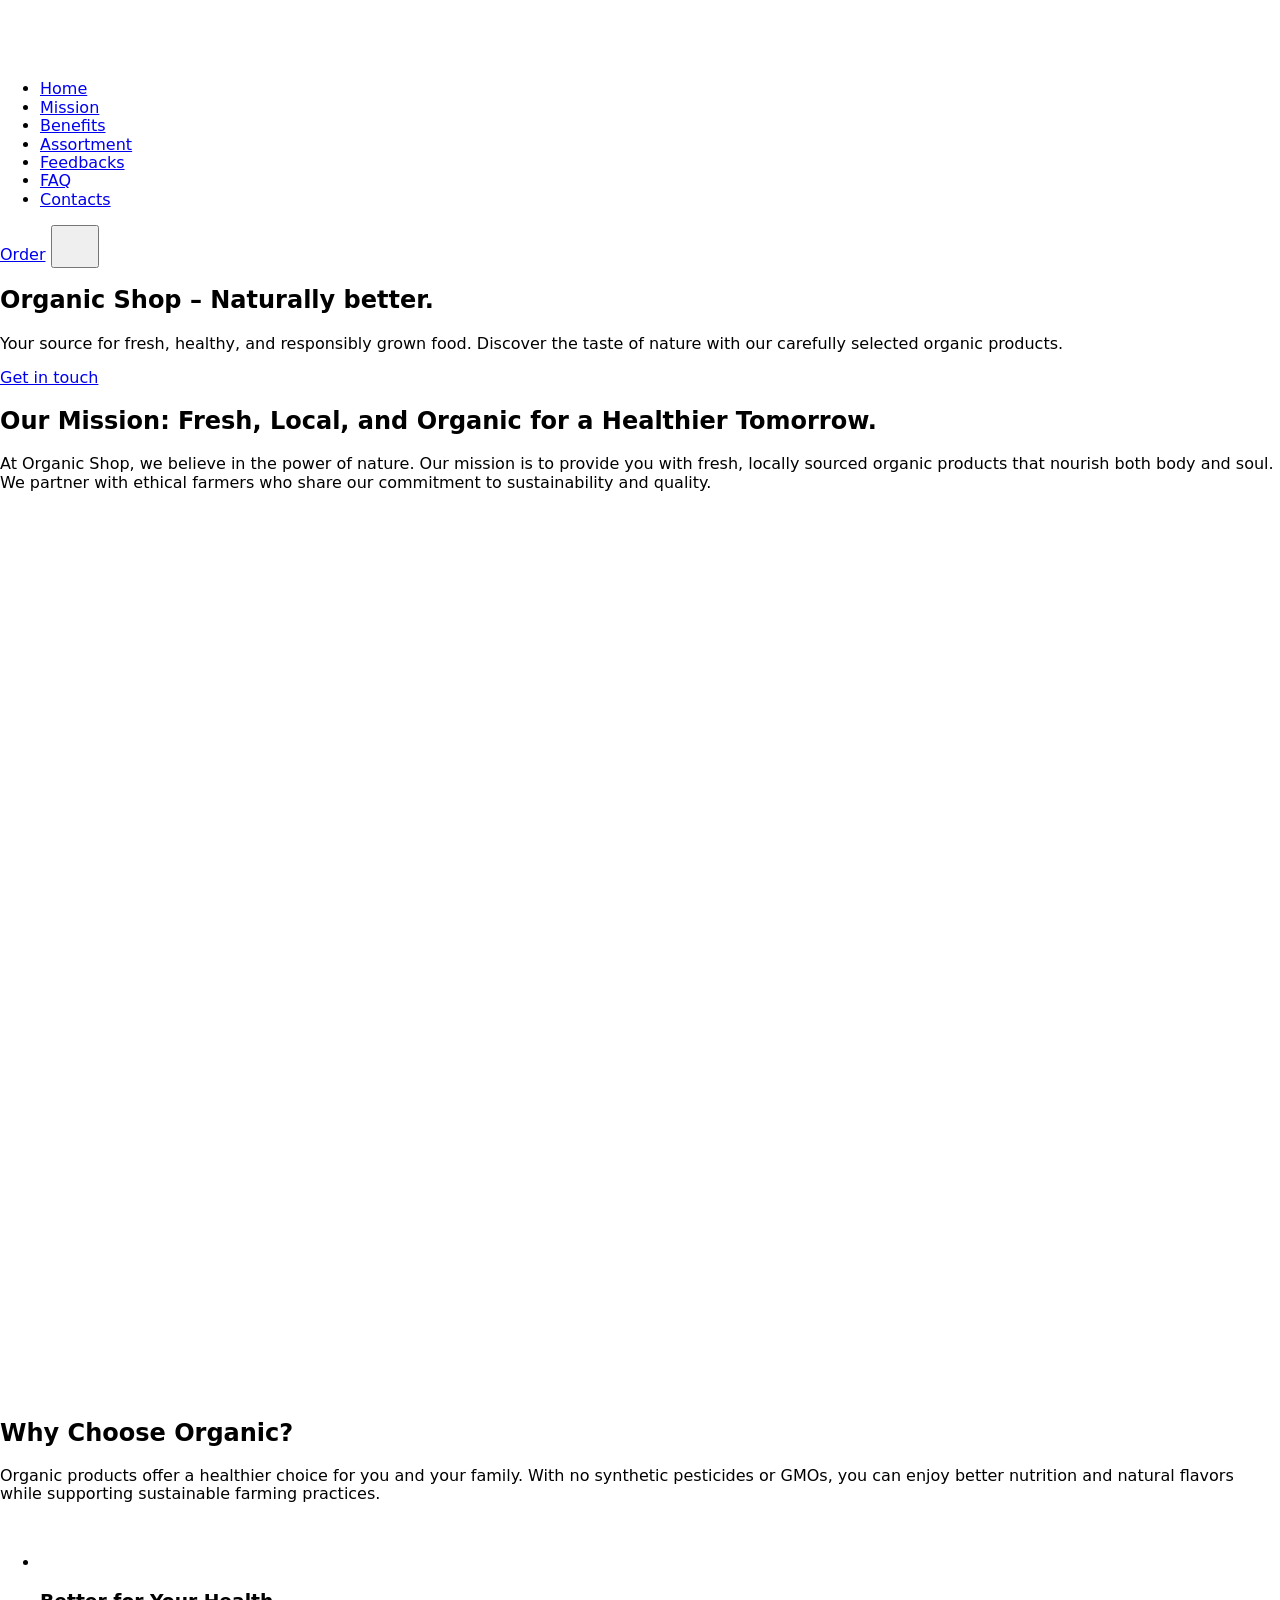
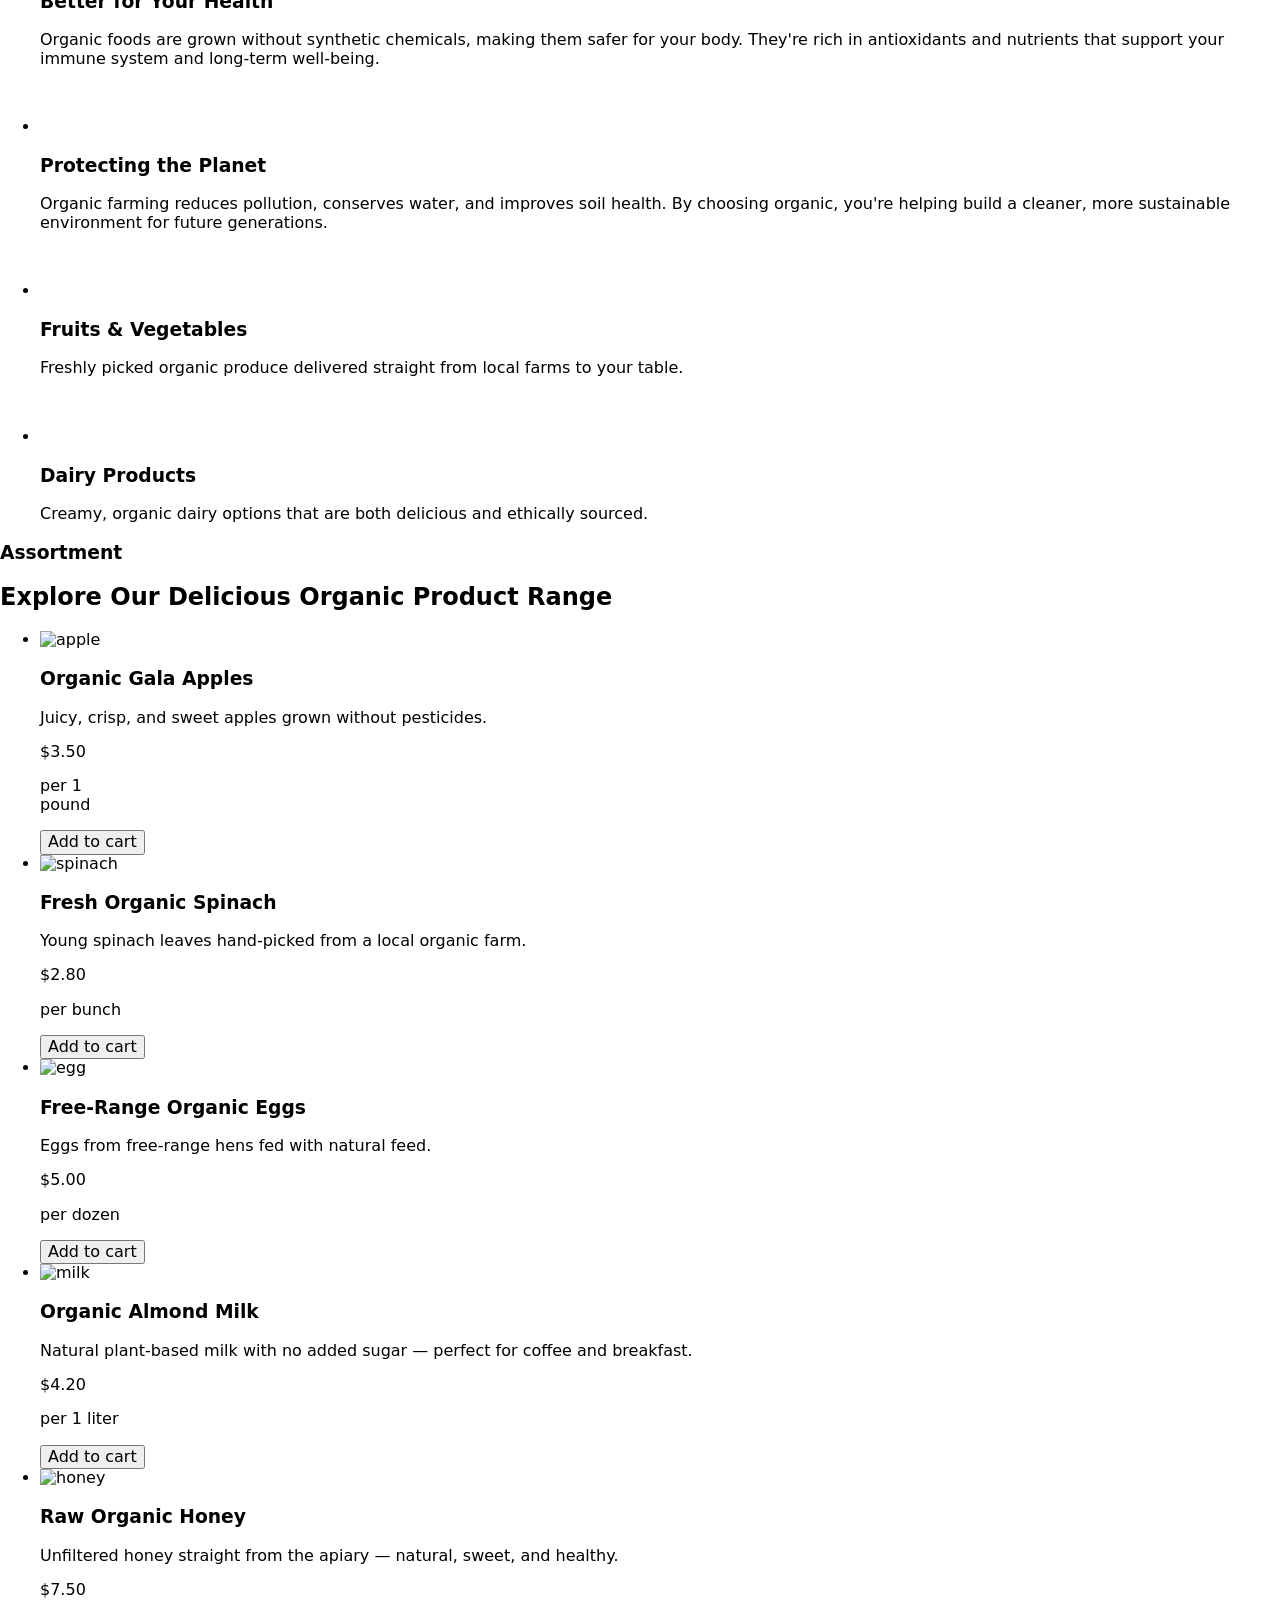
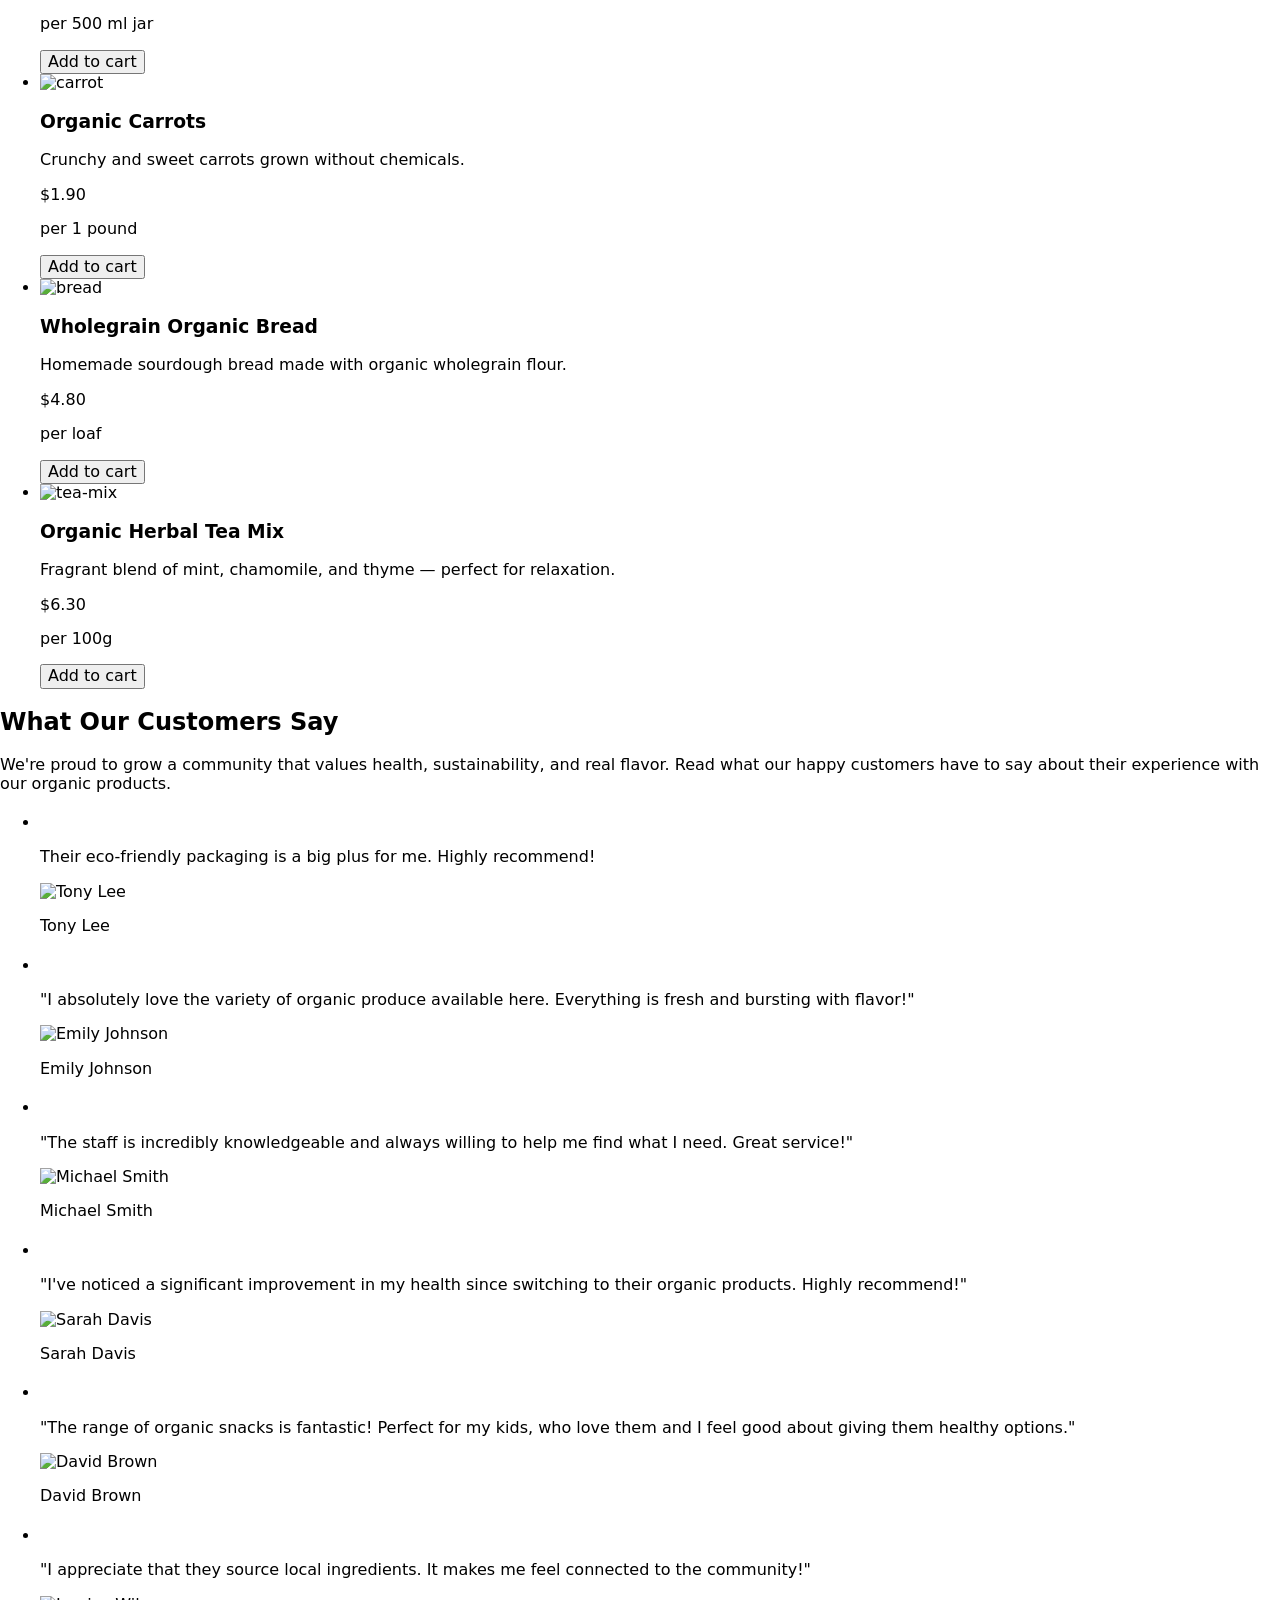
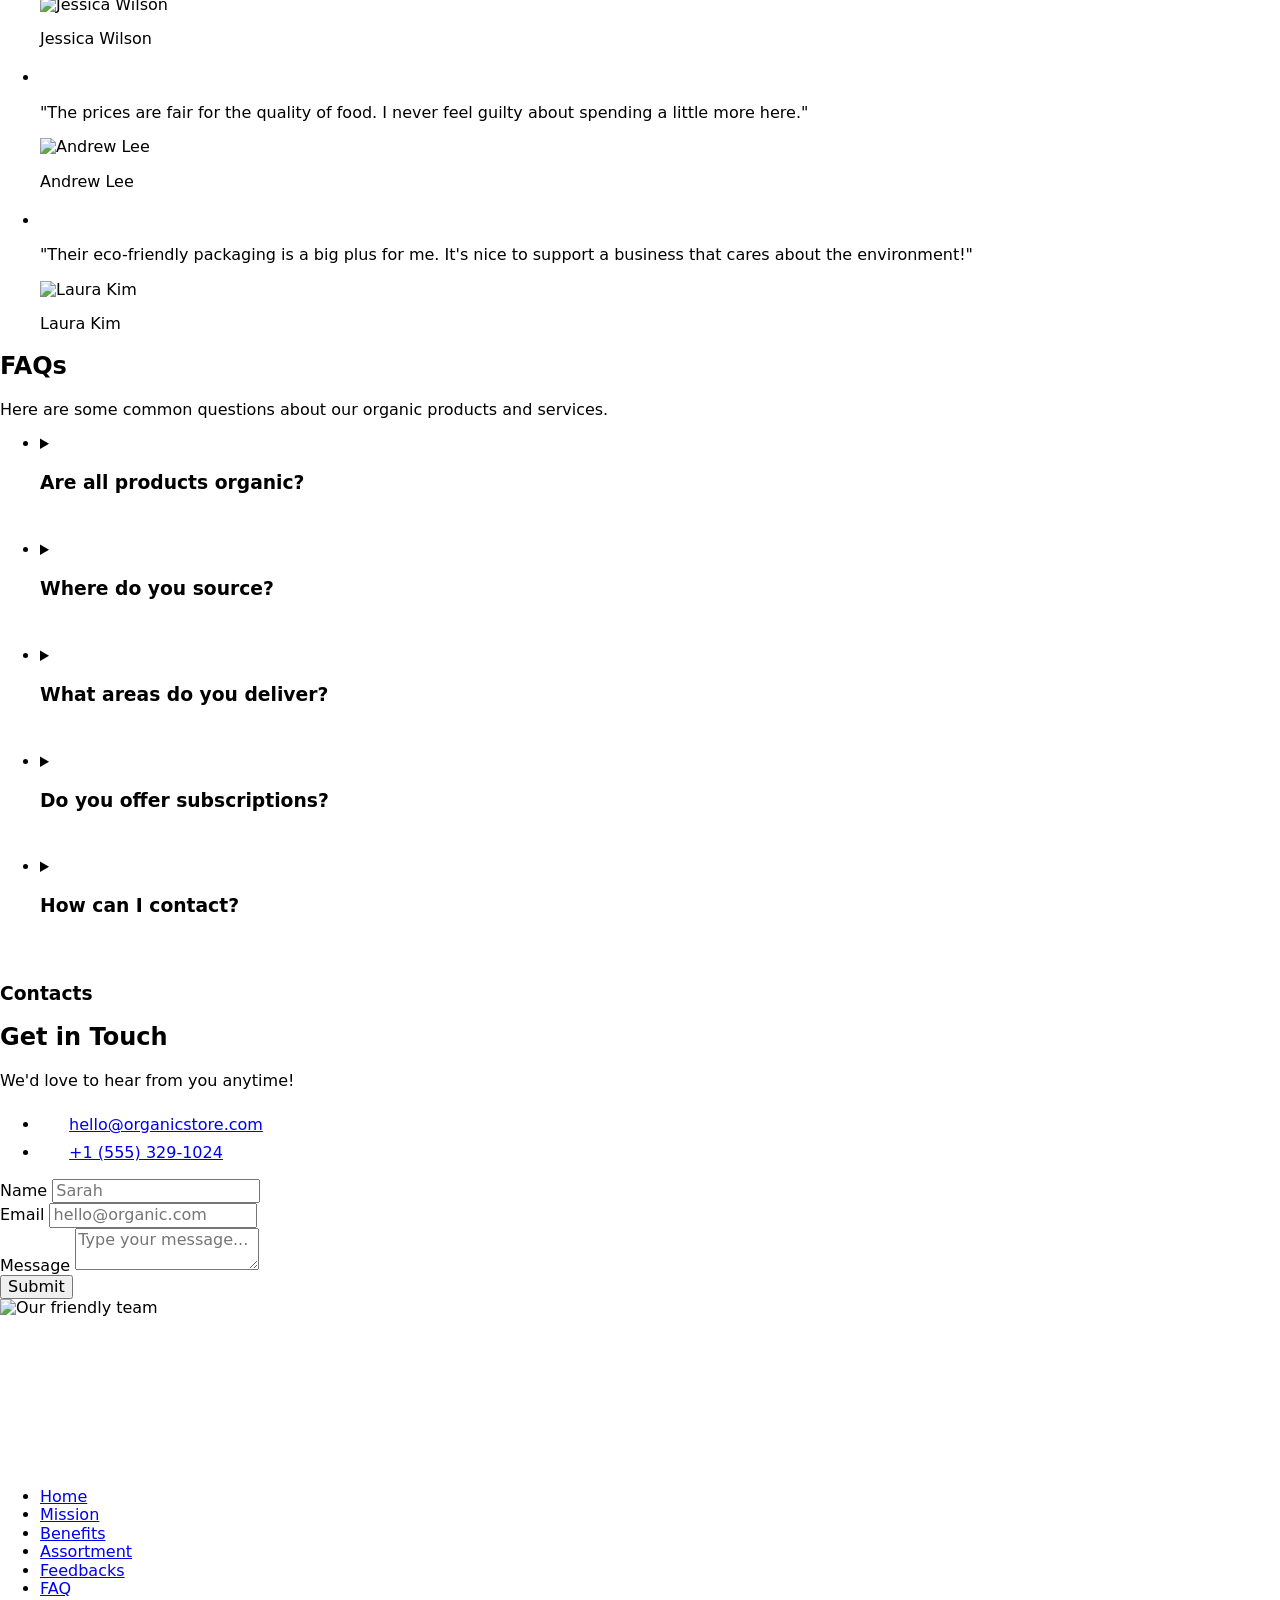
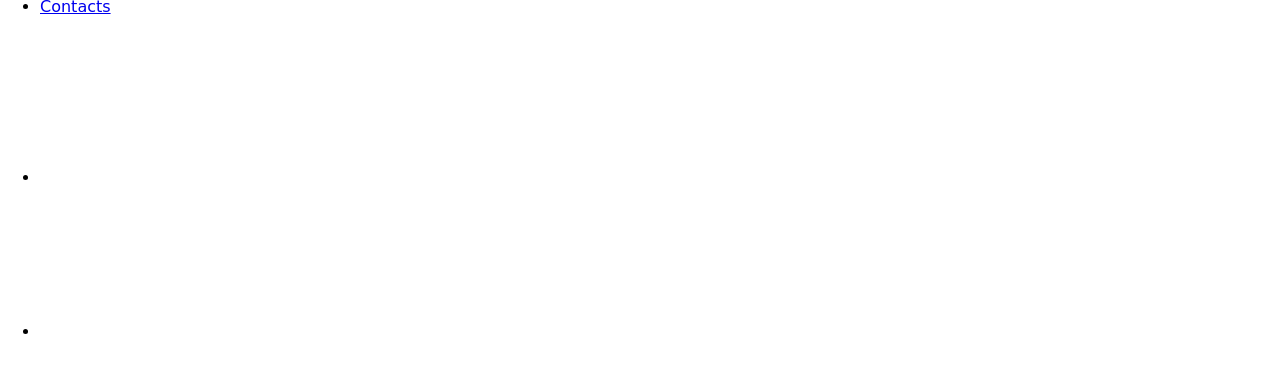
==== commit 9d22d169: "Deploying to gh-pages from @ AndrNech/git-pushers-team-project@3bbe0b039eb52380e3abe9e45a45c6d6a7336" ====
--- a/index.html
+++ b/index.html
@@ -20,7 +20,7 @@
       referrerpolicy="no-referrer"
     />
     <script type="module" crossorigin src="/git-pushers-team-project/index.js"></script>
-    <link rel="stylesheet" crossorigin href="/git-pushers-team-project/assets/index-CxVfbLCY.css">
+    <link rel="stylesheet" crossorigin href="/git-pushers-team-project/assets/index-Czj_Q4De.css">
   </head>
   <!-- #endregion -->
 
@@ -28,7 +28,7 @@
     <!-- #region Header - Єгор Кравченко, Павло -->
     <header class="header" id="header">
   <div class="container header-container">
-    <a href="./index.html" class="header-logo">
+    <a href="./index.html" class="header-logo" aria-label="Organic Shop logo">
       <svg width="142" height="60">
         <use href="/git-pushers-team-project/assets/sprite-BgheZEzv.svg#icon-logo"></use>
       </svg>
@@ -42,11 +42,11 @@
         <li><a href="#feedbacks" class="nav-link">Feedbacks</a></li>
         <li><a href="#faq" class="nav-link">FAQ</a></li>
         <li><a href="#contacts" class="nav-link">Contacts</a></li>
-       </ul>
+      </ul>
     </nav>
     <div class="header-right">
       <a href="#assorts" class="order-btn">Order</a>
-      <button type="button" class="menu-open-btn">
+      <button type="button" class="menu-open-btn" aria-label="menu">
         <svg class="menu-open-icon" width="32" height="32">
           <use href="/git-pushers-team-project/assets/sprite-BgheZEzv.svg#icon-menu"></use>
         </svg>
@@ -87,14 +87,20 @@
     <picture>
       <source
         srcset="/git-pushers-team-project/assets/mission-pic_d@1x-BTvvijvu.jpg 1x, /git-pushers-team-project/assets/mission-pic_d@2x-CcSu3c_Y.jpg 2x"
+        width="1312"
+        height="738"
         media="(min-width: 1440px)"
       />
       <source
         srcset="/git-pushers-team-project/assets/mission-pic_t@1x-K_vcqcAZ.jpg 1x, /git-pushers-team-project/assets/mission-pic_t@2x-DtnGhUR1.jpg 2x"
+        width="704"
+        height="396"
         media="(min-width: 768px)"
       />
       <source
         srcset="/git-pushers-team-project/assets/mission-pic_m@1x-B79D5aY9.jpg 1x, /git-pushers-team-project/assets/mission-pic_m@2x-nHzPhx0G.jpg 2x"
+        width="343"
+        height="193"
         media="(max-width: 768px)"
       />
       <img
@@ -113,14 +119,20 @@
     <picture>
       <source
         srcset="/git-pushers-team-project/assets/benefits-d@1x-Bbf55SAn.jpg 1x, /git-pushers-team-project/assets/benefits-d@2x-l9no3CxZ.jpg 2x"
+        width="644"
+        height="669"
         media="(min-width: 1440px)"
       />
       <source
         srcset="/git-pushers-team-project/assets/benefits-t@1x-CuZb4EoI.jpg 1x, /git-pushers-team-project/assets/benefits-t@2x-nWIgLm2P.jpg 2x"
+        width="704"
+        height="487"
         media="(min-width: 768px)"
       />
       <source
         srcset="/git-pushers-team-project/assets/benefits-m@1x-C7buL7nW.jpg 1x, /git-pushers-team-project/assets/benefits-m@2x-DJChbQcD.jpg 2x"
+        width="343"
+        height="487"
         media="(max-width: 768px)"
       />
       <img
@@ -910,42 +922,48 @@
   <div class="footer-cont container">
     <div class="footer-wrapper">
       <div class="footer-logo">
-        <a href="./index.html" class="footer-logo-link">
+        <a
+          href="./index.html"
+          class="footer-logo-link"
+          aria-label="Organic Shop logo"
+        >
           <svg class="footer-logo-svg">
             <use href="/git-pushers-team-project/assets/sprite-BgheZEzv.svg#icon-logo" />
           </svg>
         </a>
       </div>
-          <ul class="footer-nav-list">
-            <li class="footer-nav-item">
-              <a href="./index.html" class="footer-link">Home</a>
-            </li>
-            <li class="footer-nav-item">
-              <a href="#mission" class="footer-link">Mission</a>
-            </li>
-            <li class="footer-nav-item">
-              <a href="#benefits" class="footer-link">Benefits</a>
-            </li>
-            <li class="footer-nav-item">
-              <a href="#assorts" class="footer-link">Assortment</a>
-            </li>
-            <li class="footer-nav-item">
-              <a href="#feedbacks" class="footer-link">Feedbacks</a>
-            </li>
-            <li class="footer-nav-item">
-              <a href="#faq" class="footer-link">FAQ</a>
-            </li>
-            <li class="footer-nav-item">
-              <a href="#contacts" class="footer-link">Contacts</a>
-            </li>
-          </ul>
+      <ul class="footer-nav-list">
+        <li class="footer-nav-item">
+          <a href="./index.html" class="footer-link">Home</a>
+        </li>
+        <li class="footer-nav-item">
+          <a href="#mission" class="footer-link">Mission</a>
+        </li>
+        <li class="footer-nav-item">
+          <a href="#benefits" class="footer-link">Benefits</a>
+        </li>
+        <li class="footer-nav-item">
+          <a href="#assorts" class="footer-link">Assortment</a>
+        </li>
+        <li class="footer-nav-item">
+          <a href="#feedbacks" class="footer-link">Feedbacks</a>
+        </li>
+        <li class="footer-nav-item">
+          <a href="#faq" class="footer-link">FAQ</a>
+        </li>
+        <li class="footer-nav-item">
+          <a href="#contacts" class="footer-link">Contacts</a>
+        </li>
+      </ul>
       <ul class="footer-socials">
         <li>
           <a
             class="footer-social-link"
             href="https://www.facebook.com"
             target="_blank"
-            rel="noopener noreferrer">
+            rel="noopener noreferrer"
+            aria-label="Facebook"
+          >
             <svg class="footer-social-icon">
               <use href="/git-pushers-team-project/assets/sprite-BgheZEzv.svg#icon-Facebook" />
             </svg>
@@ -956,7 +974,9 @@
             class="footer-social-link"
             href="https://www.instagram.com"
             target="_blank"
-            rel="noopener noreferrer">
+            rel="noopener noreferrer"
+            aria-label="Instagram"
+          >
             <svg class="footer-social-icon">
               <use href="/git-pushers-team-project/assets/sprite-BgheZEzv.svg#icon-Instagram" />
             </svg>
@@ -967,7 +987,9 @@
             class="footer-social-link"
             href="https://twitter.com"
             target="_blank"
-            rel="noopener noreferrer">
+            rel="noopener noreferrer"
+            aria-label="X"
+          >
             <svg class="footer-social-icon">
               <use href="/git-pushers-team-project/assets/sprite-BgheZEzv.svg#icon-X" />
             </svg>
@@ -978,7 +1000,9 @@
             class="footer-social-link"
             href="https://www.linkedin.com"
             target="_blank"
-            rel="noopener noreferrer">
+            rel="noopener noreferrer"
+            aria-label="LinkedIn"
+          >
             <svg class="footer-social-icon">
               <use href="/git-pushers-team-project/assets/sprite-BgheZEzv.svg#icon-LinkedIn" />
             </svg>
@@ -989,7 +1013,9 @@
             class="footer-social-link"
             href="https://www.youtube.com"
             target="_blank"
-            rel="noopener noreferrer">
+            rel="noopener noreferrer"
+            aria-label="YouTube"
+          >
             <svg class="footer-social-icon">
               <use href="/git-pushers-team-project/assets/sprite-BgheZEzv.svg#icon-Youtube" />
             </svg>
